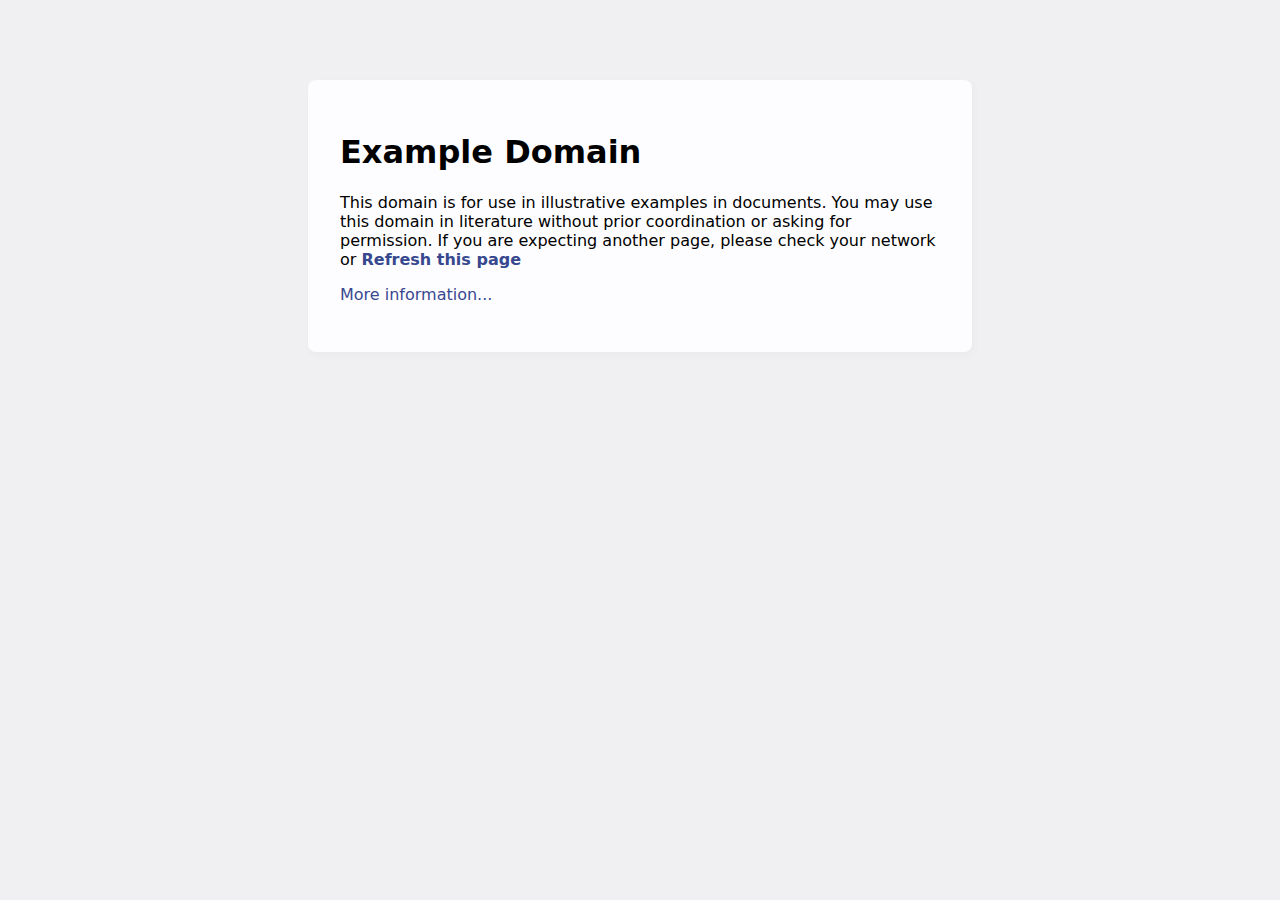
==== Failed.html @ 642651d6 "Merge branch 'UseInterstellar:main' into main" ====
<!DOCTYPE html>
<html>
<head>
    <title>Example Domain</title>
    <meta charset="utf-8" />
    <meta http-equiv="Content-type" content="text/html; charset=utf-8" />
    <meta name="viewport" content="width=device-width, initial-scale=1" />
    <style type="text/css">
    body {
        background-color: #f0f0f2;
        margin: 0;
        padding: 0;
        font-family: -apple-system, system-ui, BlinkMacSystemFont, "Segoe UI", "Open Sans", "Helvetica Neue", Helvetica, Arial, sans-serif;
        
    }
    div {
        width: 600px;
        margin: 5em auto;
        padding: 2em;
        background-color: #fdfdff;
        border-radius: 0.5em;
        box-shadow: 2px 3px 7px 2px rgba(0,0,0,0.02);
    }
    a:link, a:visited {
        color: #38488f;
        text-decoration: none;
    }
    @media (max-width: 700px) {
        div {
            margin: 0 auto;
            width: auto;
        }
    }
    </style>    
</head>

<body>
<div>
    <h1>Example Domain</h1>
    <p>This domain is for use in illustrative examples in documents. You may use this
    domain in literature without prior coordination or asking for permission. If you are expecting another page, please check your network or <a href="/"><b>Refresh this page</b></a></p>
    <p><a href="https://www.iana.org/domains/example">More information...</a></p>
</div>
</body>
</html>
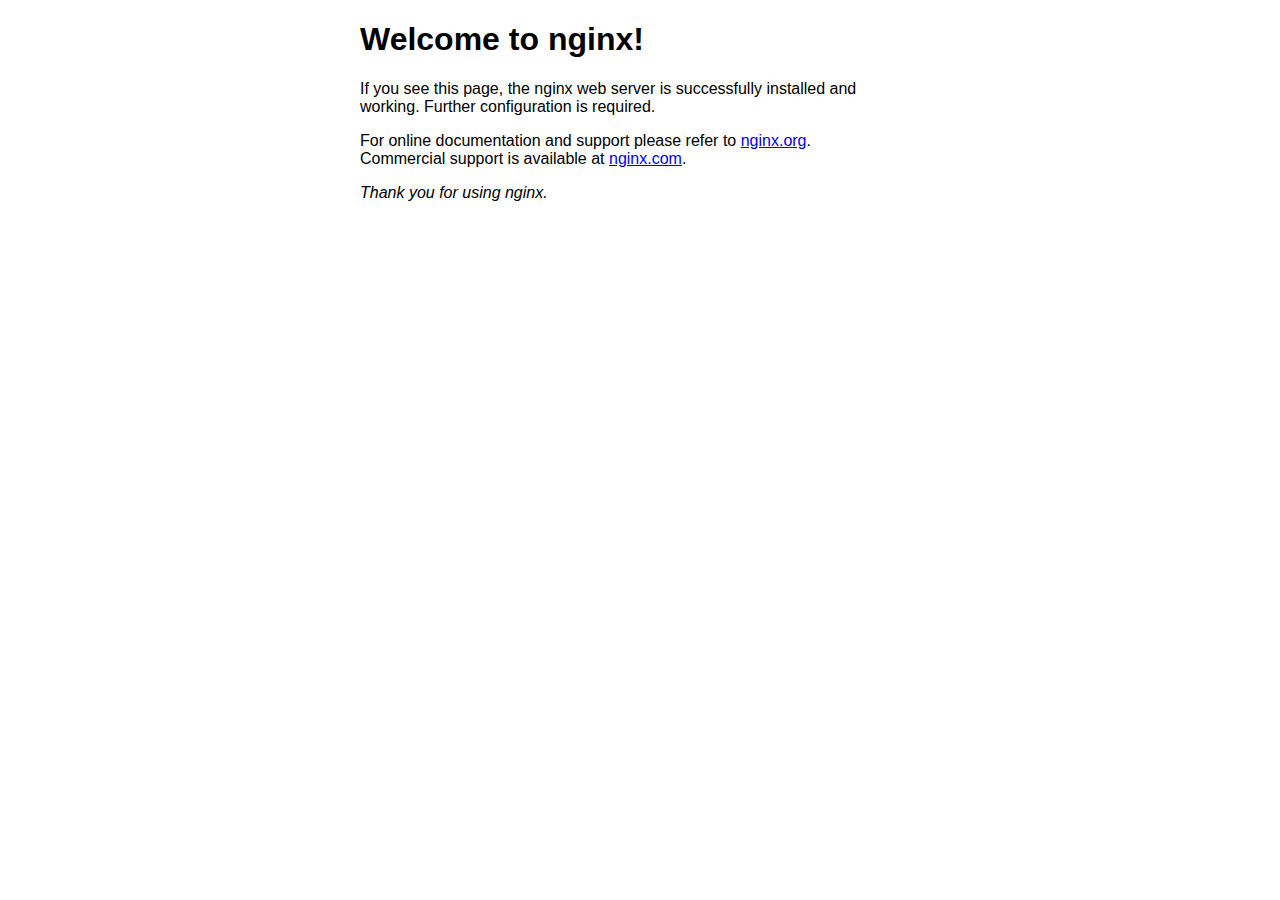
==== commit dab815f5: "merge from main" ====
--- a/Failed.html
+++ b/Failed.html
@@ -1,46 +1,32 @@
+<!doctype html>
+<html>
+  <head>
+    <title>Welcome to nginx!</title>
+    <style>
+      html {
+        color-scheme: light dark;
+      }
+      body {
+        width: 35em;
+        margin: 0 auto;
+        font-family: Tahoma, Verdana, Arial, sans-serif;
+      }
+    </style>
+  </head>
+  <body>
+    <h1>Welcome to nginx!</h1>
+    <p>
+      If you see this page, the nginx web server is successfully installed and working. Further
+      configuration is required.
+    </p>
 
-<!DOCTYPE html>
-<html>
-<head>
-    <title>Example Domain</title>
-    <meta charset="utf-8" />
-    <meta http-equiv="Content-type" content="text/html; charset=utf-8" />
-    <meta name="viewport" content="width=device-width, initial-scale=1" />
-    <style type="text/css">
-    body {
-        background-color: #f0f0f2;
-        margin: 0;
-        padding: 0;
-        font-family: -apple-system, system-ui, BlinkMacSystemFont, "Segoe UI", "Open Sans", "Helvetica Neue", Helvetica, Arial, sans-serif;
-        
-    }
-    div {
-        width: 600px;
-        margin: 5em auto;
-        padding: 2em;
-        background-color: #fdfdff;
-        border-radius: 0.5em;
-        box-shadow: 2px 3px 7px 2px rgba(0,0,0,0.02);
-    }
-    a:link, a:visited {
-        color: #38488f;
-        text-decoration: none;
-    }
-    @media (max-width: 700px) {
-        div {
-            margin: 0 auto;
-            width: auto;
-        }
-    }
-    </style>    
-</head>
+    <p>
+      For online documentation and support please refer to
+      <a href="http://nginx.org/">nginx.org</a>.<br />
+      Commercial support is available at
+      <a href="http://nginx.com/">nginx.com</a>.
+    </p>
 
-<body>
-<div>
-    <h1>Example Domain</h1>
-    <p>This domain is for use in illustrative examples in documents. You may use this
-    domain in literature without prior coordination or asking for permission. If you are expecting another page, please check your network or <a href="/"><b>Refresh this page</b></a></p>
-    <p><a href="https://www.iana.org/domains/example">More information...</a></p>
-</div>
-</body>
+    <p><em>Thank you for using nginx.</em></p>
+  </body>
 </html>
